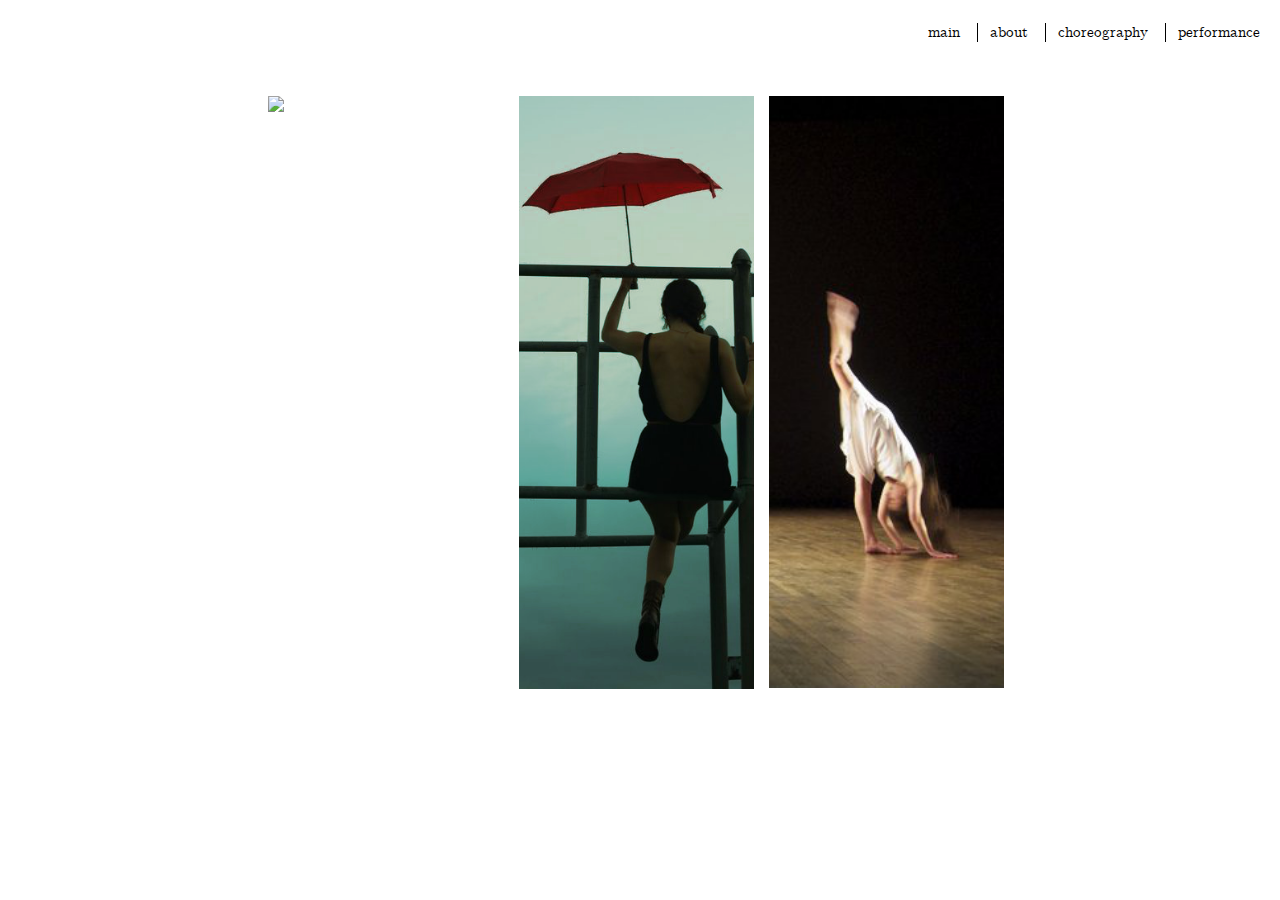
==== index.html @ 61cbce11 "website repo" ====
<!DOCTYPE html PUBLIC "-//W3C//DTD XHTML 1.0 Strict//EN" "http://www.w3.org/TR/xhtml1/DTD/xhtml1-strict.dtd">
<html lang="en">
<head>
	<link href="./css/general.css" rel="stylesheet" type="text/css" media="screen" />
    <link href="./css/index.css" rel="stylesheet" type="text/css" media="screen" />
    <script src="./3rdParty/jquery-1.11.1.min.js"></script>
    <script src="./js/general.js"></script>
    <script src="./js/index.js"></script>
</head>

<body>
	<div id="content">
		<div id="navWrapper">
			<div id="navigation">
				<ul id="navBar">
					<li id="main" class="navItem firstNav">
						<a href="./index.html"> main </a>
					</li>
					<li id="about" class="navItem">
						<a href="./about.html"> about </a>
						<ul class="fallback subNav">
							<li><a href="./statement.html">statement</a></li>
							<li><a href="./resume.html">r&eacute;sum&eacute;</a></li>
						</ul>
					</li>
					<li id="choreography" class="navItem">
						<a href="./choreography.html"> choreography </a>
						<ul class="fallback subNav">
							<li><a href="./current.html">current</a></li>
							<li><a href="./past.html">past</a></li>
							<li><a href="./other.html">other</a></li>
						</ul>
					</li>
					<li id="performance" class="navItem">
						<a href="./performance.html"> performance </a>
					</li>
				</ul>
			</div>
		</div>
		<div id="homeImgNavWrapper">
			<div class="imgLinksWrapper">
				<a href="./about.html">
					<div class="imgHoverWrapper"><div class="imgOverlay"></div><h2>about</h2></div>
					<img class="homePhoto" src="./media/penCrop.png">
				</a>
			</div>
			<div class="imgLinksWrapper">
				<a href="./choreography.html">
					<div class="imgHoverWrapper"><div class="imgOverlay"></div><h2>choreography</h2></div>
					<img class="homePhoto" src="./media/umbrella2.png">
				</a>
			</div>
			<div class="imgLinksWrapper">
				<a href="./performance.html">
					<div class="imgHoverWrapper"><div class="imgOverlay"></div><h2>performance</h2></div>
					<img class="homePhoto" src="./media/veronica2.png">
				</a>
			</div>
		</div>
	</div>
</body>
</html>
---- css/general.css ----
/*  INCLUDE FONTS  */
@font-face {
	font-family: 'Computer Modern Serif';
	src: url('./fonts/cmunrm.eot');
	src: url('cmunrm.eot?#iefix') format('embedded-opentype'),
		 url('./fonts/cmunrm.woff') format('woff'),
		 url('./fonts/cmunrm.ttf') format('truetype'),
		 url('cmunrm.svg#cmunrm') format('svg');
	font-weight: normal;
	font-style: normal;
}

@font-face {
	font-family: 'Computer Modern Serif';
	src: url('./fonts/cmunti.eot');
	src: url('cmunti.eot?#iefix') format('embedded-opentype'),
		 url('./fonts/cmunti.woff') format('woff'),
		 url('./fonts/cmunti.ttf') format('truetype'),
		 url('cmunti.svg#cmunti') format('svg');
	font-weight: normal;
	font-style: italic;
}

/*  MY CSS  */

body {
	font-family: 'Computer Modern Serif', serif;
	font-size: 1.3vw;
}

#navWrapper {
	width: 100%;
	display: table;
}

#navBar {
	list-style-type: none;
	padding: 0;	
	float: right;
	font-size: 1.15vw;
}

.navItem {
	display: inline;
	position: relative;
	border-left: 1px solid;
	padding-left: 12px;
	padding-right: 12px;
}

.navItem a {
	text-decoration: none;
	color: #000;
}

.navItem a:hover  {
	background: #D8D8D8;
}

.firstNav {
	border-left: none;
}

.subNav {
	position: absolute;
	list-style-type: none;
	padding-left: 12px;
}

.subNav li:hover a {
	background: #D8D8D8;
}

#contact {
	margin-right: 20px;
	right: 0px;
	bottom: 0px;
	position: absolute;
	font-size: 1.1vw;
	word-spacing: 1.1vw;
	/*border: 1px solid #D8D8D8;*/
}
---- css/index.css ----
#homeImgNavWrapper {
	padding: 40px 20%;
	position: relative;
}

.homePhoto {
	width: 100%;
}

.imgLinksWrapper {
	width:31%;
	padding:0px 1%;
	float:left;
	position: relative;
}

.imgHoverWrapper{
	display:none;
	text-align: center;
}

.imgOverlay {
	width: 94%;
	height: 99%;
	position: absolute;
	background-color: rgba(0,0,0,.7);
	text-align: center;
}

.imgHoverWrapper h2 {
	color: white;
	font-size: 2.7vw;
	text-align: center;
	margin: 0;
	position: absolute;
	margin-left: -3%;
	width: 100%;
}

#contact {
	font-size: 1vw;
}
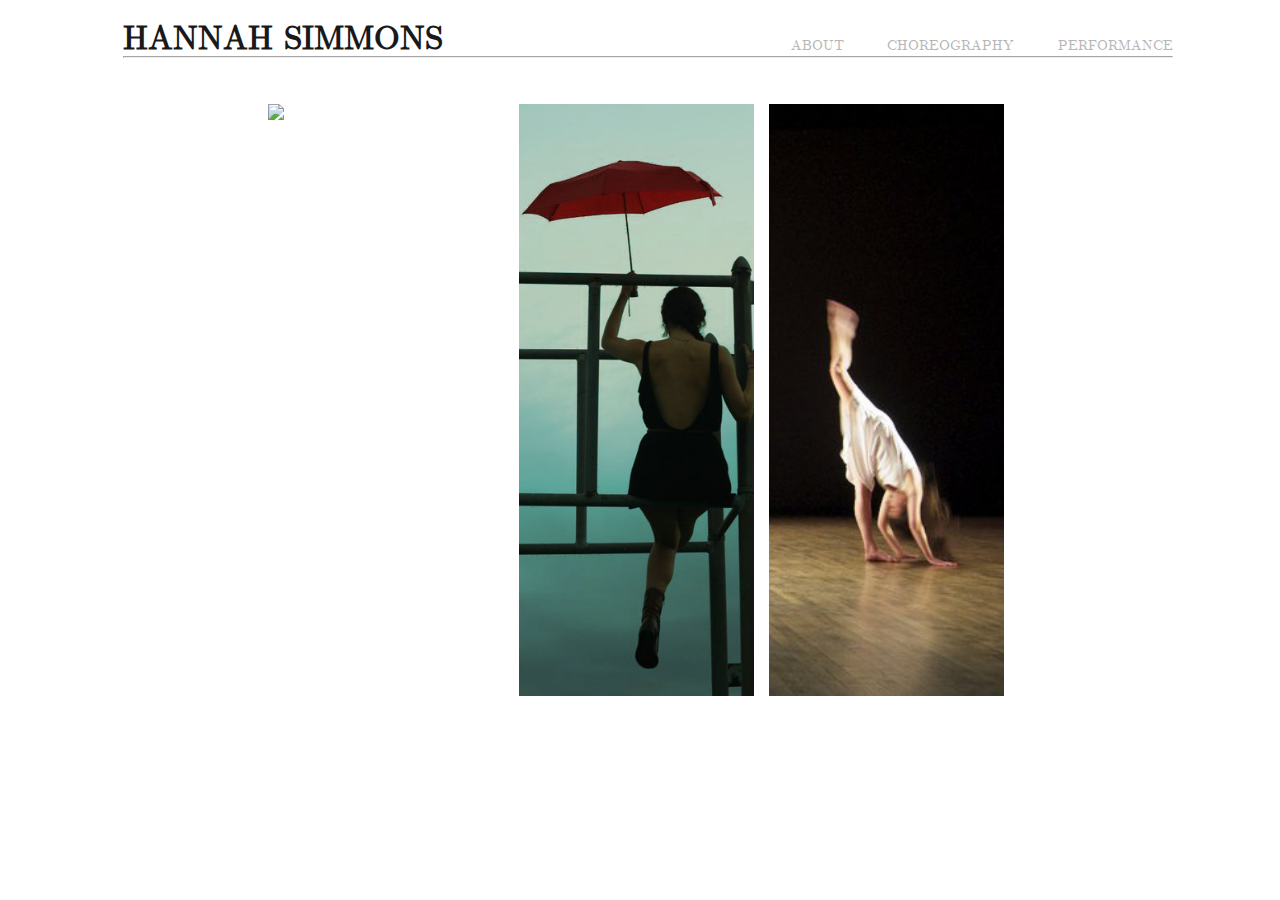
==== commit d2c848ca: "New Header" ====
--- a/index.html
+++ b/index.html
@@ -10,32 +10,38 @@
 
 <body>
 	<div id="content">
-		<div id="navWrapper">
-			<div id="navigation">
-				<ul id="navBar">
-					<li id="main" class="navItem firstNav">
-						<a href="./index.html"> main </a>
-					</li>
-					<li id="about" class="navItem">
-						<a href="./about.html"> about </a>
-						<ul class="fallback subNav">
-							<li><a href="./statement.html">statement</a></li>
-							<li><a href="./resume.html">r&eacute;sum&eacute;</a></li>
+		<div id="totalWrapper">
+			<div id="headerWrapper">
+				<h1 id="name"><a href="./index.html">HANNAH SIMMONS</a></h1>
+				<div id="navigationWrapper">
+					<div id="navigation">
+						<ul id="navigationBar">
+							<li id="about" class="navItem">
+								<a href="./about.html">ABOUT</a>
+								<ul class="fallback subNav">
+									<li><a href="./statement.html">STATEMENT</a></li>
+									<li><a href="./resume.html">R&Eacute;SUM&Eacute;</a></li>
+								</ul>
+							</li>
+							<li id="choreography" class="navItem">
+								<a href="./choreography.html">CHOREOGRAPHY</a>
+								<ul class="fallback subNav">
+									<li><a href="./current.html">CURRENT</a></li>
+									<li><a href="./past.html">PAST</a></li>
+									<li><a href="./other.html">OTHER</a></li>
+								</ul>
+							</li>
+							<li id="performance" class="navItem">
+								<a href="./performance.html">PERFORMANCE</a>
+								<ul class="fallback subNav">
+									<li><a href="./performance.html">REEL</a></li>
+								</ul>
+							</li>
 						</ul>
-					</li>
-					<li id="choreography" class="navItem">
-						<a href="./choreography.html"> choreography </a>
-						<ul class="fallback subNav">
-							<li><a href="./current.html">current</a></li>
-							<li><a href="./past.html">past</a></li>
-							<li><a href="./other.html">other</a></li>
-						</ul>
-					</li>
-					<li id="performance" class="navItem">
-						<a href="./performance.html"> performance </a>
-					</li>
-				</ul>
+					</div>
+				</div>
 			</div>
+			<hr class="break">
 		</div>
 		<div id="homeImgNavWrapper">
 			<div class="imgLinksWrapper">
--- a/css/general.css
+++ b/css/general.css
@@ -28,8 +28,101 @@
 	font-size: 1.3vw;
 }
 
-#navWrapper {
+#totalWrapper {
+	position: fixed;
 	width: 100%;
+	z-index: 999;
+	background: white;
+	margin-top: -1vw;
+	opacity: .9;
+}
+#headerWrapper {
+	width: 100%;
+	float: left;
+}
+
+#name {
+	margin-left: 9vw;
+	margin-right: 2vw;
+	margin-bottom: -1vw;
+	float: left;
+}
+
+#name a{
+	text-decoration: none;
+	color: #000;
+}
+
+#navigationWrapper {
+	float: right;
+	margin-top: .5vw;
+	/*margin-right: 9vw;*/
+	/*display: table;*/
+}
+
+#navigationBar {
+	list-style-type: none;
+	padding: 0;
+	float: right;
+	margin-right: 9vw;
+	margin-top: 2.5vw;
+	margin-bottom: 0vw;
+}
+
+.navItem {
+	display: inline;
+	position: relative;
+	font-size: 1.1vw;
+	padding-left: 3vw;
+}
+
+.navItem a {
+	text-decoration: none;
+	color: #B0B0B0;
+}
+
+.navItem a:hover {
+	color: #000;
+}
+
+.subNav {
+	position: absolute;
+	list-style-type: none;
+	padding-left: 3vw;
+	color: #B0B0B0;
+	font-size: .9vw;
+	margin-top: .5vw;
+}
+
+.subNav li:hover a {
+	color: #000;
+}
+
+.subTitle h2{
+	margin-top: -.5vw;
+	margin-bottom: 0vw;
+	margin-left: 9vw;
+	color: #B0B0B0;
+}
+
+.break {
+	margin-left: 9vw;
+	margin-right: 9vw;
+	margin-top: 0vw;
+}
+
+.footer {
+	position: absolute;
+	bottom: 0px;
+}
+
+.footerText p{
+	color: #B0B0B0;
+	font-size: 1.1vw;
+}
+
+/*#navWrapper {
+	width: 50%;
 	display: table;
 }
 
@@ -78,7 +171,7 @@
 	position: absolute;
 	font-size: 1.1vw;
 	word-spacing: 1.1vw;
-	/*border: 1px solid #D8D8D8;*/
 }
+*/
 
 
--- a/css/index.css
+++ b/css/index.css
@@ -1,5 +1,5 @@
 #homeImgNavWrapper {
-	padding: 40px 20%;
+	padding: 4vw 20%;
 	position: relative;
 }
 
@@ -9,6 +9,7 @@
 
 .imgLinksWrapper {
 	width:31%;
+	margin-top: 3.5vw;
 	padding:0px 1%;
 	float:left;
 	position: relative;
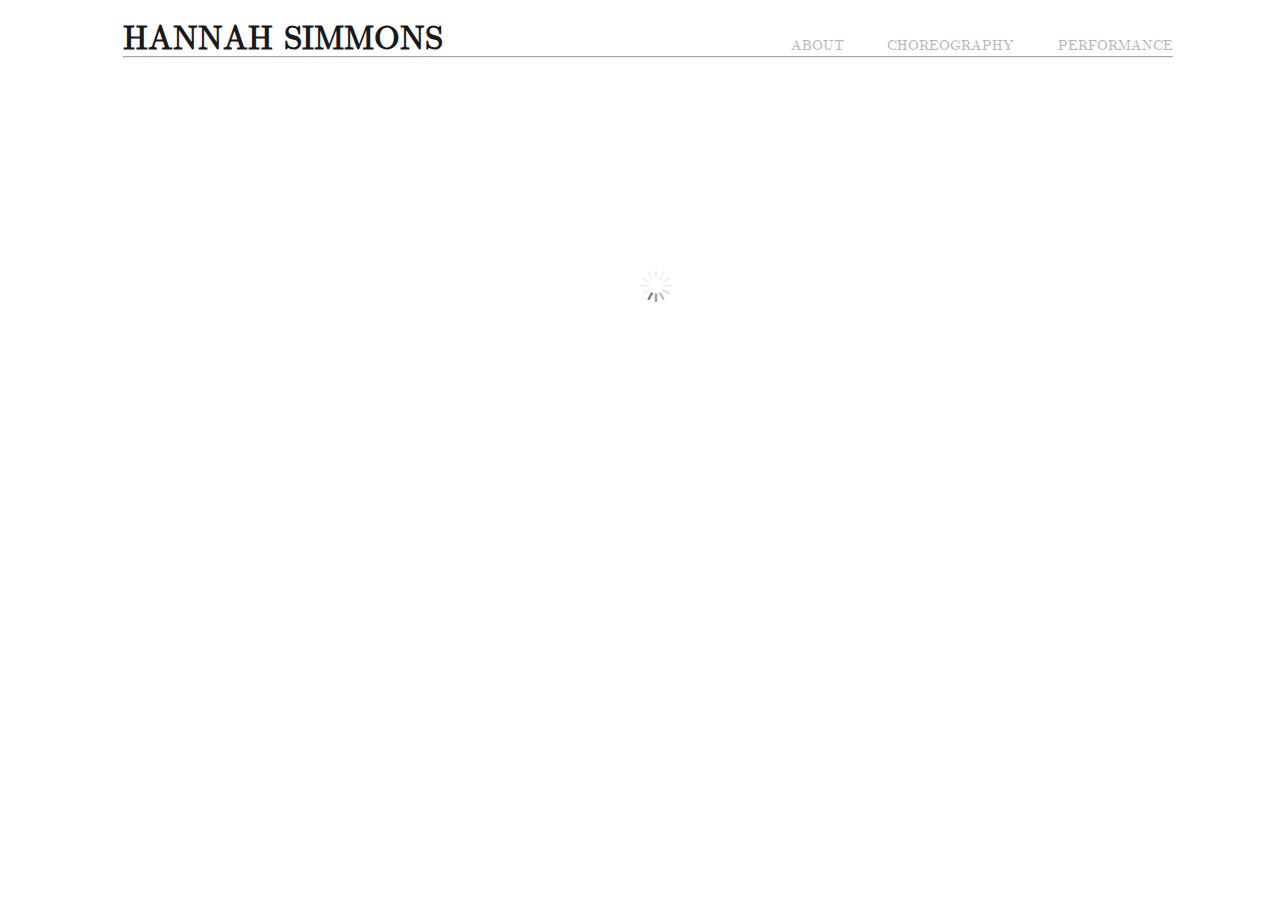
==== commit 2088cf3b: "Loading GIF" ====
--- a/index.html
+++ b/index.html
@@ -43,6 +43,9 @@
 			</div>
 			<hr class="break">
 		</div>
+		<div class="loadingImg">
+			<img src="./media/ajax-loader2.gif">
+		</div>
 		<div id="homeImgNavWrapper">
 			<div class="imgLinksWrapper">
 				<a href="./about.html">
--- a/css/general.css
+++ b/css/general.css
@@ -26,6 +26,14 @@
 body {
 	font-family: 'Computer Modern Serif', serif;
 	font-size: 1.3vw;
+}
+
+.loadingImg {
+	z-index: 9999;
+	position: fixed;
+	top: 30%;
+    left: 50%;
+
 }
 
 #totalWrapper {
--- a/css/index.css
+++ b/css/index.css
@@ -1,6 +1,7 @@
 #homeImgNavWrapper {
 	padding: 4vw 20%;
 	position: relative;
+	display: none;
 }
 
 .homePhoto {
